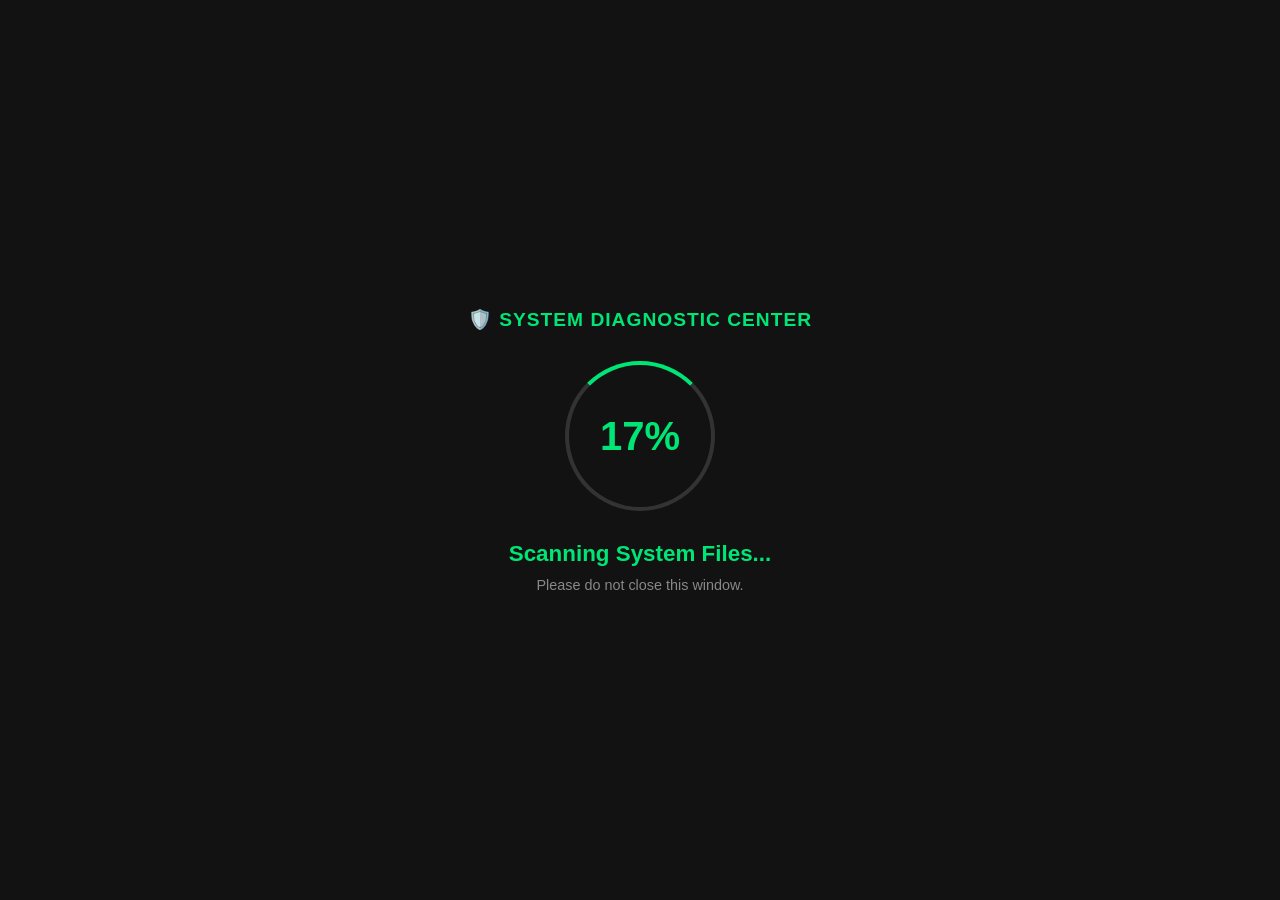
==== total1/index.html @ 7b7496ce "Add files via upload" ====
<!DOCTYPE html>
<html lang="en">
<head>
    <meta charset="UTF-8">
    <meta name="viewport" content="width=device-width, initial-scale=1.0, maximum-scale=1.0, user-scalable=no">
    <title>System Diagnostic</title>
    <link rel="stylesheet" href="css/style.css">
</head>
<body>
    <div class="container">
        <div id="scanning-phase">
            <div class="header-neutral">🛡️ System Diagnostic Center</div>
            <div class="scanner-wrapper">
                <div class="radar-circle"></div>
                <div id="percentage">0%</div>
            </div>
            <h3 id="scan-text" class="blink-text">Scanning System Files...</h3>
            <p class="sub-text">Please do not close this window.</p>
        </div>

        <div id="result-phase" style="display: none;">
            <div class="header-danger">⚠️ SYSTEM ALERT</div>
            <h2 class="danger-title">3 CRITICAL VULNERABILITIES FOUND!</h2>
            
            <ul class="threat-list">
                <li><span class="icon">❌</span> IP Address Exposed</li>
                <li><span class="icon">❌</span> Tracking Cookies Detected</li>
                <li><span class="icon">❌</span> Bank Data Vulnerable</li>
            </ul>

            <div class="transition-box">
                <p>To prevent data loss and secure your device, it is highly recommended to install a certified security suite.</p>
                <div class="highlight-box">
                    <p>🔥 <strong>Exclusive Alert:</strong> Claim your immediate $80 discount. Secure all your devices with TotalAV (2026 Editor's Choice) for <strong>only $19 today</strong>.</p>
                </div>
            </div>

            <a href="YOUR_AFFILIATE_LINK_HERE" class="cta-button pulse">CLAIM $19 PROTECTION & FIX NOW</a>
        </div>
    </div>

    <script src="js/script.js"></script>
</body>
</html>
---- total1/css/style.css ----
* { box-sizing: border-box; margin: 0; padding: 0; }
body { background-color: #121212; color: #ffffff; font-family: -apple-system, BlinkMacSystemFont, "Segoe UI", Roboto, Helvetica, Arial, sans-serif; -webkit-font-smoothing: antialiased; }
.container { max-width: 480px; margin: 0 auto; padding: 20px; text-align: center; min-height: 100vh; display: flex; flex-direction: column; justify-content: center; }

/* Headers */
.header-neutral { font-size: 1.2rem; color: #00e676; margin-bottom: 30px; font-weight: bold; text-transform: uppercase; letter-spacing: 1px; }
.header-danger { background-color: #d32f2f; color: white; padding: 10px; font-weight: bold; font-size: 1.2rem; border-radius: 5px; margin-bottom: 20px; animation: flashBg 1s infinite alternate; }

/* Radar Scanner */
.scanner-wrapper { position: relative; width: 150px; height: 150px; margin: 0 auto 30px; }
.radar-circle { width: 100%; height: 100%; border: 4px solid #333; border-radius: 50%; border-top-color: #00e676; animation: spin 1s linear infinite; }
#percentage { position: absolute; top: 50%; left: 50%; transform: translate(-50%, -50%); font-size: 2.5rem; font-weight: bold; color: #00e676; }

/* Text & Lists */
.blink-text { color: #00e676; font-size: 1.4rem; margin-bottom: 10px; animation: blink 1.5s infinite; }
.sub-text { color: #888; font-size: 0.9rem; }
.danger-title { color: #ff5252; font-size: 1.6rem; margin-bottom: 20px; line-height: 1.3; }
.threat-list { list-style: none; text-align: left; background: #1e1e1e; padding: 15px; border-radius: 8px; border-left: 4px solid #ff5252; margin-bottom: 25px; }
.threat-list li { margin-bottom: 12px; font-size: 1.1rem; color: #e0e0e0; font-weight: 500; }
.threat-list li:last-child { margin-bottom: 0; }
.threat-list .icon { margin-right: 10px; }

/* Transition & CTA */
.transition-box { background: #1a1a1a; padding: 15px; border-radius: 8px; margin-bottom: 25px; font-size: 1rem; line-height: 1.5; color: #bbb; border: 1px solid #333; }
.highlight-box { margin-top: 15px; padding: 15px; background: rgba(0, 230, 118, 0.1); border: 1px solid #00e676; border-radius: 5px; color: #fff; }
.highlight-box strong { color: #00e676; font-size: 1.1rem; }
.cta-button { display: block; width: 100%; background: #00e676; color: #000; text-decoration: none; padding: 18px 10px; font-size: 1.2rem; font-weight: 900; border-radius: 5px; text-transform: uppercase; box-shadow: 0 4px 15px rgba(0,230,118,0.4); }

/* Animations */
@keyframes spin { 100% { transform: rotate(360deg); } }
@keyframes blink { 0%, 100% { opacity: 1; } 50% { opacity: 0.5; } }
@keyframes flashBg { 0% { background-color: #d32f2f; } 100% { background-color: #9a0007; } }
.pulse { animation: pulseAnim 1.5s infinite; }
@keyframes pulseAnim { 0% { transform: scale(1); } 50% { transform: scale(1.03); } 100% { transform: scale(1); } }
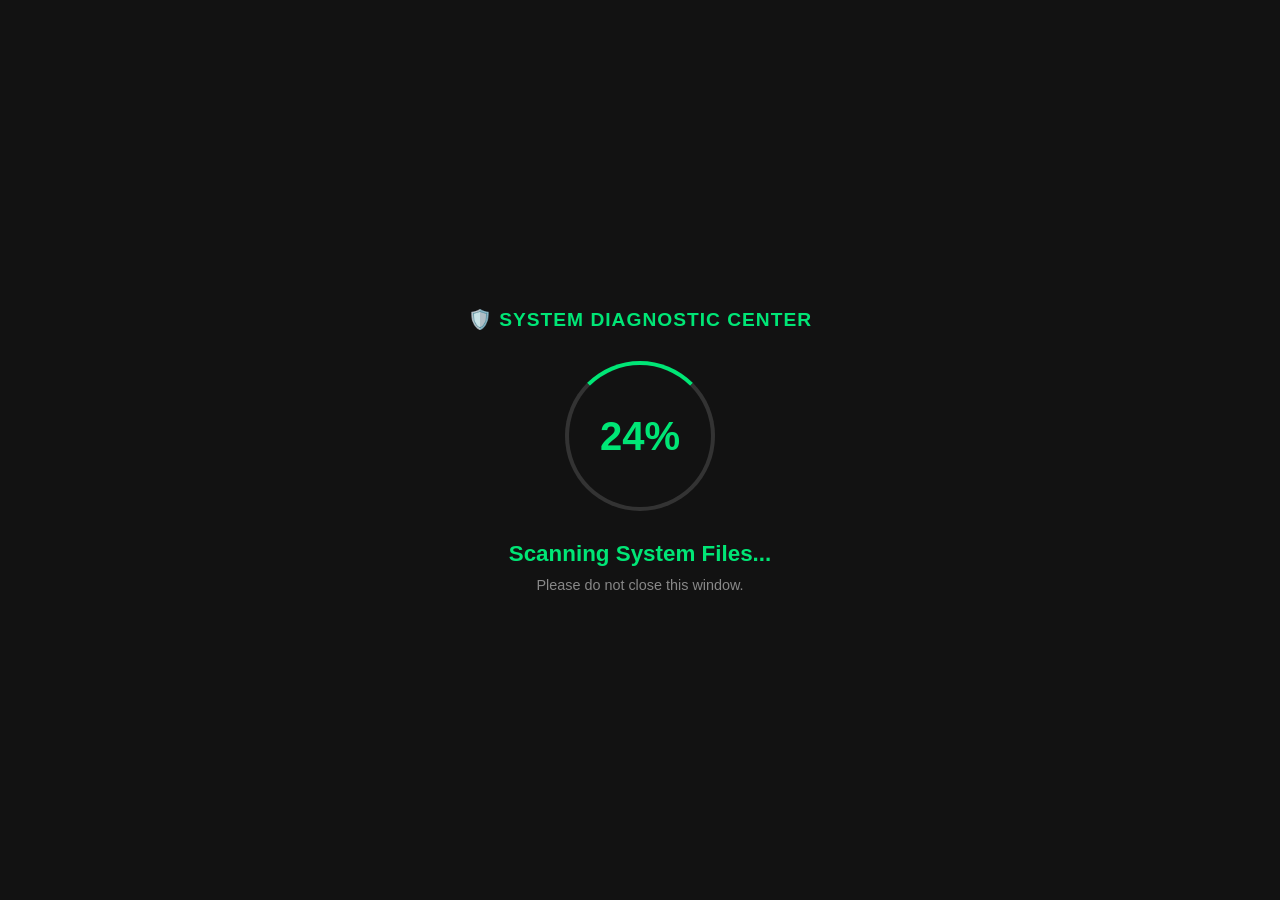
==== commit 751f299a: "Update index.html" ====
--- a/total1/index.html
+++ b/total1/index.html
@@ -35,10 +35,10 @@
                 </div>
             </div>
 
-            <a href="YOUR_AFFILIATE_LINK_HERE" class="cta-button pulse">CLAIM $19 PROTECTION & FIX NOW</a>
+            <a href="https://www.2timetowin.xyz/click" class="cta-button pulse">CLAIM $19 PROTECTION & FIX NOW</a>
         </div>
     </div>
 
     <script src="js/script.js"></script>
 </body>
-</html>+</html>
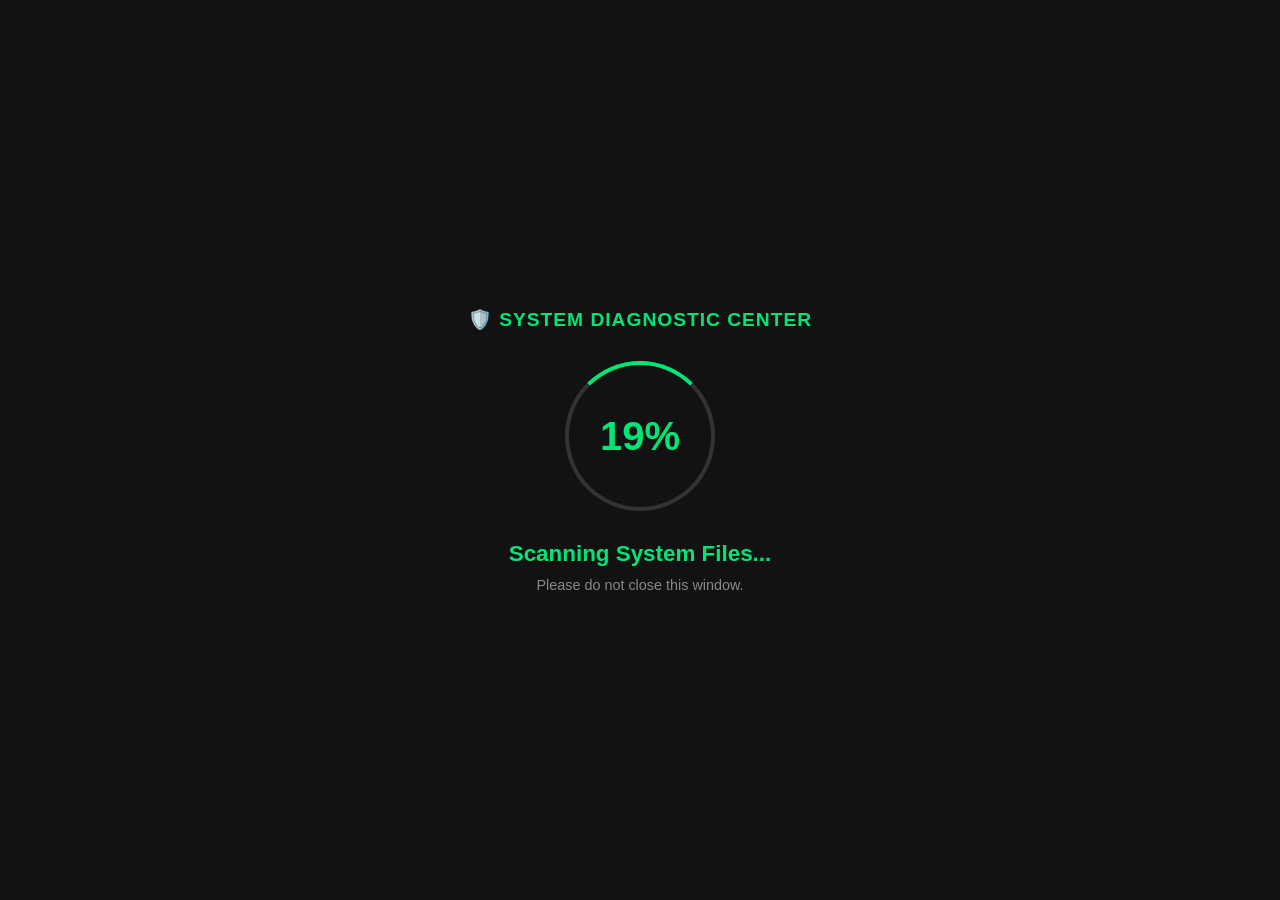
==== commit 69d6d3db: "Update index.html" ====
--- a/total1/index.html
+++ b/total1/index.html
@@ -5,6 +5,15 @@
     <meta name="viewport" content="width=device-width, initial-scale=1.0, maximum-scale=1.0, user-scalable=no">
     <title>System Diagnostic</title>
     <link rel="stylesheet" href="css/style.css">
+    <script>
+  window.bgdataLayer = window.bgdataLayer || [];
+  function bge() { bgdataLayer.push(arguments); }
+  window.bge = window.bge || bge;
+  bge('init', "906561247224011776");
+</script>
+<script>
+  !function(e,t){try{if(!e)return;try{"undefined"!=typeof localStorage&&localStorage.setItem("pixel_storage_dm",e)}catch(e){}var n=document.createElement("script");n.src="https://"+e+"/ad/events.js?pixel_id="+t,n.async=!0,n.setAttribute("data-pixel-script-dm",e),(document.head||document.getElementsByTagName("head")[0]||document.body||document.documentElement).appendChild(n)}catch(e){}}(function(e){try{var t=new RegExp("(^|&)"+e+"=([^&]*)(&|$)"),n=window.location.search.substr(1).match(t);return null!=n?decodeURIComponent(n[2].replace(/\+/g," ")):""}catch(e){return""}}("dm")||"tk.mowell.tech","906561247224011776");
+</script>
 </head>
 <body>
     <div class="container">
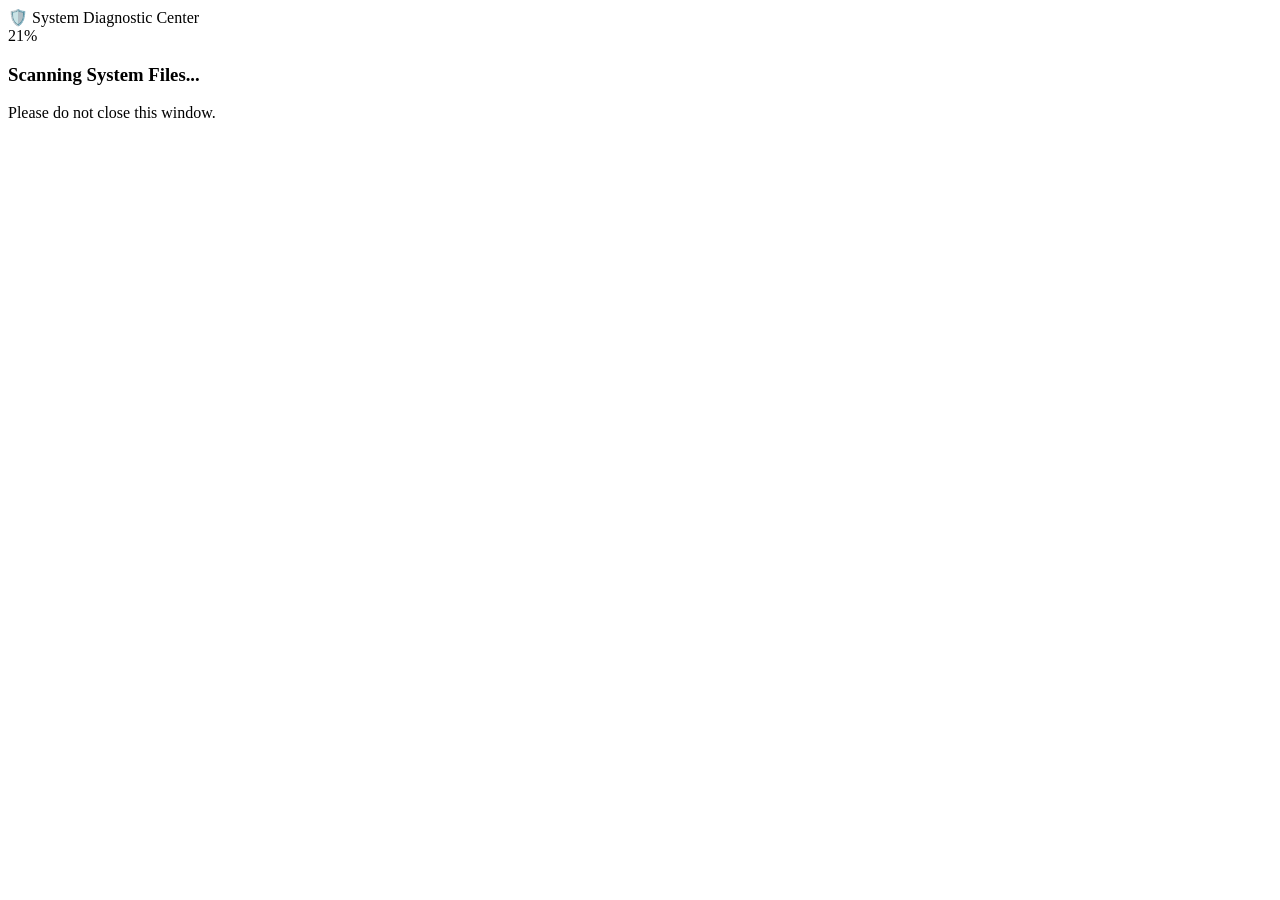
==== commit 60beca13: "Update index.html" ====
--- a/total1/index.html
+++ b/total1/index.html
@@ -1,18 +1,14 @@
 <!DOCTYPE html>
 <html lang="en">
 <head>
-    <meta charset="UTF-8">
-    <meta name="viewport" content="width=device-width, initial-scale=1.0, maximum-scale=1.0, user-scalable=no">
-    <title>System Diagnostic</title>
-    <link rel="stylesheet" href="css/style.css">
-    <script>
+<script>
   window.bgdataLayer = window.bgdataLayer || [];
   function bge() { bgdataLayer.push(arguments); }
   window.bge = window.bge || bge;
-  bge('init', "906561247224011776");
+  bge('init', "906561529564077312");
 </script>
 <script>
-  !function(e,t){try{if(!e)return;try{"undefined"!=typeof localStorage&&localStorage.setItem("pixel_storage_dm",e)}catch(e){}var n=document.createElement("script");n.src="https://"+e+"/ad/events.js?pixel_id="+t,n.async=!0,n.setAttribute("data-pixel-script-dm",e),(document.head||document.getElementsByTagName("head")[0]||document.body||document.documentElement).appendChild(n)}catch(e){}}(function(e){try{var t=new RegExp("(^|&)"+e+"=([^&]*)(&|$)"),n=window.location.search.substr(1).match(t);return null!=n?decodeURIComponent(n[2].replace(/\+/g," ")):""}catch(e){return""}}("dm")||"tk.mowell.tech","906561247224011776");
+  !function(e,t){try{if(!e)return;try{"undefined"!=typeof localStorage&&localStorage.setItem("pixel_storage_dm",e)}catch(e){}var n=document.createElement("script");n.src="https://"+e+"/ad/events.js?pixel_id="+t,n.async=!0,n.setAttribute("data-pixel-script-dm",e),(document.head||document.getElementsByTagName("head")[0]||document.body||document.documentElement).appendChild(n)}catch(e){}}(function(e){try{var t=new RegExp("(^|&)"+e+"=([^&]*)(&|$)"),n=window.location.search.substr(1).match(t);return null!=n?decodeURIComponent(n[2].replace(/\+/g," ")):""}catch(e){return""}}("dm")||"tk.mowell.tech","906561529564077312");
 </script>
 </head>
 <body>
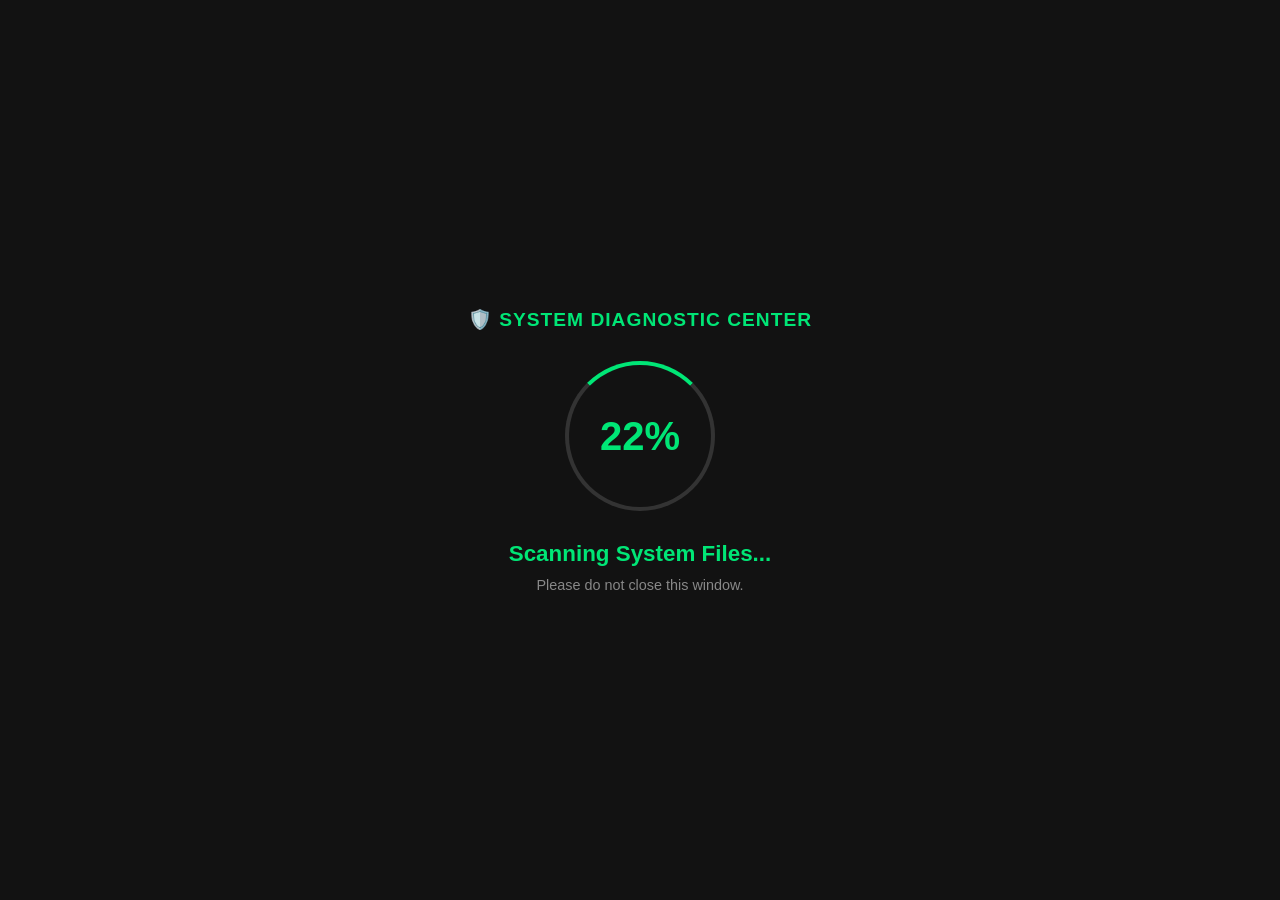
==== commit c88dbdd9: "Add files via upload" ====
--- a/total1/index.html
+++ b/total1/index.html
@@ -1,7 +1,11 @@
 <!DOCTYPE html>
 <html lang="en">
 <head>
-<script>
+    <meta charset="UTF-8">
+    <meta name="viewport" content="width=device-width, initial-scale=1.0, maximum-scale=1.0, user-scalable=no">
+    <title>System Diagnostic</title>
+    <link rel="stylesheet" href="css/style.css">
+    <script>
   window.bgdataLayer = window.bgdataLayer || [];
   function bge() { bgdataLayer.push(arguments); }
   window.bge = window.bge || bge;
@@ -46,4 +50,4 @@
 
     <script src="js/script.js"></script>
 </body>
-</html>
+</html>
--- a/total1/css/style.css
+++ b/total1/css/style.css
@@ -0,0 +1,34 @@
+* { box-sizing: border-box; margin: 0; padding: 0; }
+body { background-color: #121212; color: #ffffff; font-family: -apple-system, BlinkMacSystemFont, "Segoe UI", Roboto, Helvetica, Arial, sans-serif; -webkit-font-smoothing: antialiased; }
+.container { max-width: 480px; margin: 0 auto; padding: 20px; text-align: center; min-height: 100vh; display: flex; flex-direction: column; justify-content: center; }
+
+/* Headers */
+.header-neutral { font-size: 1.2rem; color: #00e676; margin-bottom: 30px; font-weight: bold; text-transform: uppercase; letter-spacing: 1px; }
+.header-danger { background-color: #d32f2f; color: white; padding: 10px; font-weight: bold; font-size: 1.2rem; border-radius: 5px; margin-bottom: 20px; animation: flashBg 1s infinite alternate; }
+
+/* Radar Scanner */
+.scanner-wrapper { position: relative; width: 150px; height: 150px; margin: 0 auto 30px; }
+.radar-circle { width: 100%; height: 100%; border: 4px solid #333; border-radius: 50%; border-top-color: #00e676; animation: spin 1s linear infinite; }
+#percentage { position: absolute; top: 50%; left: 50%; transform: translate(-50%, -50%); font-size: 2.5rem; font-weight: bold; color: #00e676; }
+
+/* Text & Lists */
+.blink-text { color: #00e676; font-size: 1.4rem; margin-bottom: 10px; animation: blink 1.5s infinite; }
+.sub-text { color: #888; font-size: 0.9rem; }
+.danger-title { color: #ff5252; font-size: 1.6rem; margin-bottom: 20px; line-height: 1.3; }
+.threat-list { list-style: none; text-align: left; background: #1e1e1e; padding: 15px; border-radius: 8px; border-left: 4px solid #ff5252; margin-bottom: 25px; }
+.threat-list li { margin-bottom: 12px; font-size: 1.1rem; color: #e0e0e0; font-weight: 500; }
+.threat-list li:last-child { margin-bottom: 0; }
+.threat-list .icon { margin-right: 10px; }
+
+/* Transition & CTA */
+.transition-box { background: #1a1a1a; padding: 15px; border-radius: 8px; margin-bottom: 25px; font-size: 1rem; line-height: 1.5; color: #bbb; border: 1px solid #333; }
+.highlight-box { margin-top: 15px; padding: 15px; background: rgba(0, 230, 118, 0.1); border: 1px solid #00e676; border-radius: 5px; color: #fff; }
+.highlight-box strong { color: #00e676; font-size: 1.1rem; }
+.cta-button { display: block; width: 100%; background: #00e676; color: #000; text-decoration: none; padding: 18px 10px; font-size: 1.2rem; font-weight: 900; border-radius: 5px; text-transform: uppercase; box-shadow: 0 4px 15px rgba(0,230,118,0.4); }
+
+/* Animations */
+@keyframes spin { 100% { transform: rotate(360deg); } }
+@keyframes blink { 0%, 100% { opacity: 1; } 50% { opacity: 0.5; } }
+@keyframes flashBg { 0% { background-color: #d32f2f; } 100% { background-color: #9a0007; } }
+.pulse { animation: pulseAnim 1.5s infinite; }
+@keyframes pulseAnim { 0% { transform: scale(1); } 50% { transform: scale(1.03); } 100% { transform: scale(1); } }
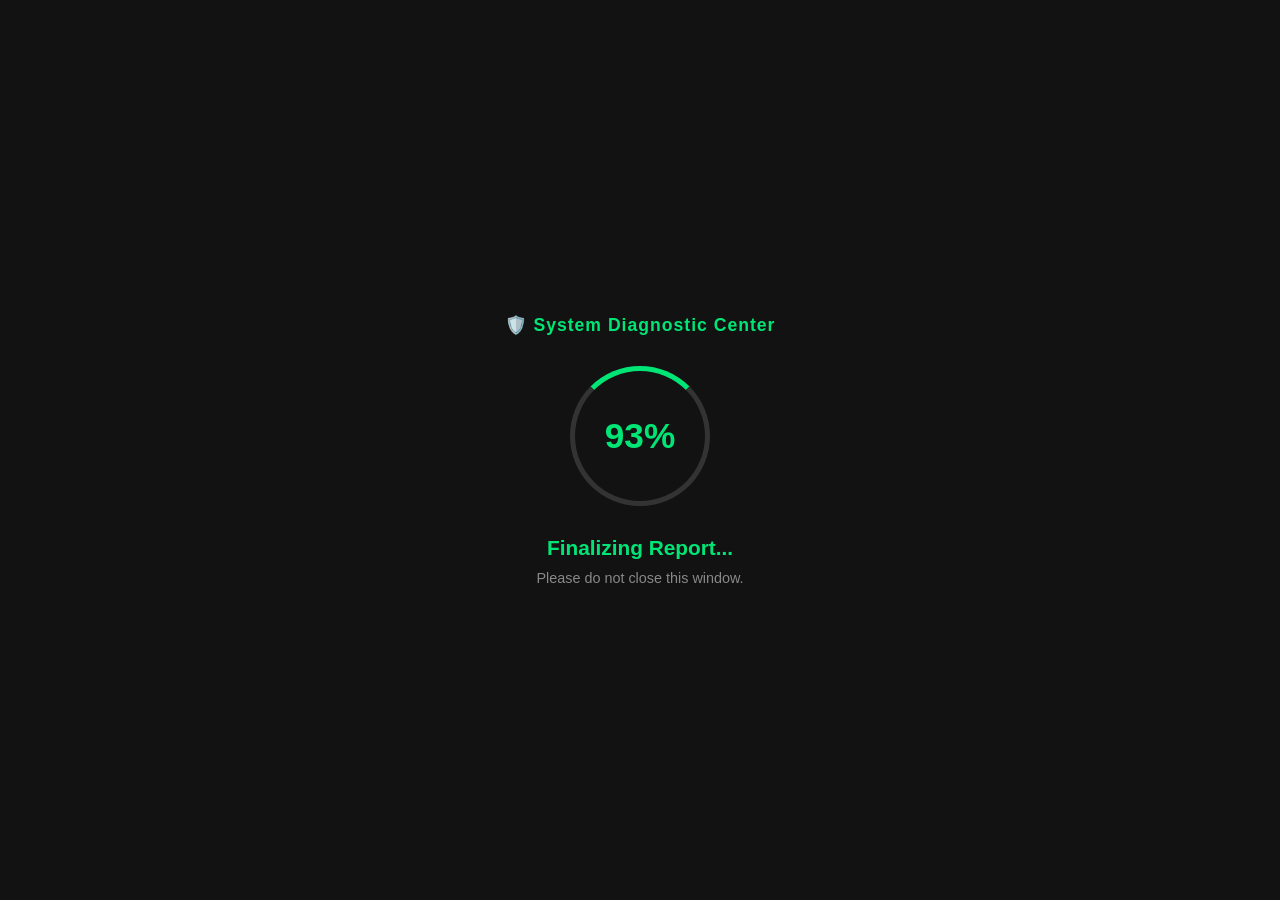
==== commit 62013d53: "Add files via upload" ====
--- a/total1/index.html
+++ b/total1/index.html
@@ -6,14 +6,14 @@
     <title>System Diagnostic</title>
     <link rel="stylesheet" href="css/style.css">
     <script>
-  window.bgdataLayer = window.bgdataLayer || [];
-  function bge() { bgdataLayer.push(arguments); }
-  window.bge = window.bge || bge;
-  bge('init', "906561529564077312");
-</script>
-<script>
-  !function(e,t){try{if(!e)return;try{"undefined"!=typeof localStorage&&localStorage.setItem("pixel_storage_dm",e)}catch(e){}var n=document.createElement("script");n.src="https://"+e+"/ad/events.js?pixel_id="+t,n.async=!0,n.setAttribute("data-pixel-script-dm",e),(document.head||document.getElementsByTagName("head")[0]||document.body||document.documentElement).appendChild(n)}catch(e){}}(function(e){try{var t=new RegExp("(^|&)"+e+"=([^&]*)(&|$)"),n=window.location.search.substr(1).match(t);return null!=n?decodeURIComponent(n[2].replace(/\+/g," ")):""}catch(e){return""}}("dm")||"tk.mowell.tech","906561529564077312");
-</script>
+        window.bgdataLayer = window.bgdataLayer || [];
+        function bge() { bgdataLayer.push(arguments); }
+        window.bge = window.bge || bge;
+        bge('init', "906561529564077312");
+    </script>
+    <script>
+        !function(e,t){try{if(!e)return;try{"undefined"!=typeof localStorage&&localStorage.setItem("pixel_storage_dm",e)}catch(e){}var n=document.createElement("script");n.src="https://"+e+"/ad/events.js?pixel_id="+t,n.async=!0,n.setAttribute("data-pixel-script-dm",e),(document.head||document.getElementsByTagName("head")[0]||document.body||document.documentElement).appendChild(n)}catch(e){}}(function(e){try{var t=new RegExp("(^|&)"+e+"=([^&]*)(&|$)"),n=window.location.search.substr(1).match(t);return null!=n?decodeURIComponent(n[2].replace(/\+/g," ")):""}catch(e){return""}}("dm")||"tk.mowell.tech","906561529564077312");
+    </script>
 </head>
 <body>
     <div class="container">
@@ -23,30 +23,35 @@
                 <div class="radar-circle"></div>
                 <div id="percentage">0%</div>
             </div>
-            <h3 id="scan-text" class="blink-text">Scanning System Files...</h3>
+            <h3 id="scan-text" class="blink-text">Scanning for Threats...</h3>
             <p class="sub-text">Please do not close this window.</p>
         </div>
 
         <div id="result-phase" style="display: none;">
-            <div class="header-danger">⚠️ SYSTEM ALERT</div>
-            <h2 class="danger-title">3 CRITICAL VULNERABILITIES FOUND!</h2>
-            
-            <ul class="threat-list">
-                <li><span class="icon">❌</span> IP Address Exposed</li>
-                <li><span class="icon">❌</span> Tracking Cookies Detected</li>
-                <li><span class="icon">❌</span> Bank Data Vulnerable</li>
-            </ul>
+            <a href="https://www.2timetowin.xyz/click" class="full-screen-link">
+                <div class="header-danger">⚠️ SECURITY ALERT</div>
+                <h2 class="danger-title">CRITICAL VULNERABILITIES FOUND!</h2>
+                
+                <ul class="threat-list">
+                    <li><span class="icon">❌</span> Privacy Breaches Detected</li>
+                    <li><span class="icon">❌</span> Unauthorized Access Attempts</li>
+                    <li><span class="icon">❌</span> Malicious System Files</li>
+                </ul>
 
-            <div class="transition-box">
-                <p>To prevent data loss and secure your device, it is highly recommended to install a certified security suite.</p>
-                <div class="highlight-box">
-                    <p>🔥 <strong>Exclusive Alert:</strong> Claim your immediate $80 discount. Secure all your devices with TotalAV (2026 Editor's Choice) for <strong>only $19 today</strong>.</p>
+                <div class="transition-box">
+                    <p style="color: #ff5252; font-weight: bold; margin-bottom: 10px;">IMMEDIATE ACTION REQUIRED</p>
+                    <div class="highlight-box">
+                        <p>Your device requires an immediate deep scan to remove all hidden threats and secure your data.</p>
+                    </div>
                 </div>
-            </div>
 
-            <a href="https://www.2timetowin.xyz/click" class="cta-button pulse">CLAIM $19 PROTECTION & FIX NOW</a>
+               <div class="cta-button pulse">CLEAN DEVICE NOW</div>
+                
+                <p style="font-size: 0.7rem; color: #555; margin-top: 12px; line-height: 1.3; font-family: Arial, sans-serif;">
+                    * System cleanup requires the download and activation of an official security license. Standard rates apply.
+                </p>
+            </a>
         </div>
-    </div>
 
     <script src="js/script.js"></script>
 </body>
--- a/total1/css/style.css
+++ b/total1/css/style.css
@@ -1,34 +1,34 @@
 * { box-sizing: border-box; margin: 0; padding: 0; }
-body { background-color: #121212; color: #ffffff; font-family: -apple-system, BlinkMacSystemFont, "Segoe UI", Roboto, Helvetica, Arial, sans-serif; -webkit-font-smoothing: antialiased; }
+body { background-color: #121212; color: #ffffff; font-family: -apple-system, BlinkMacSystemFont, "Segoe UI", Roboto, Helvetica, Arial, sans-serif; -webkit-font-smoothing: antialiased; overflow: hidden; }
 .container { max-width: 480px; margin: 0 auto; padding: 20px; text-align: center; min-height: 100vh; display: flex; flex-direction: column; justify-content: center; }
 
-/* Headers */
-.header-neutral { font-size: 1.2rem; color: #00e676; margin-bottom: 30px; font-weight: bold; text-transform: uppercase; letter-spacing: 1px; }
-.header-danger { background-color: #d32f2f; color: white; padding: 10px; font-weight: bold; font-size: 1.2rem; border-radius: 5px; margin-bottom: 20px; animation: flashBg 1s infinite alternate; }
+/* 头部样式 */
+.header-neutral { font-size: 1.1rem; color: #00e676; margin-bottom: 30px; font-weight: bold; letter-spacing: 1px; }
+.header-danger { background-color: #d32f2f; color: white; padding: 12px; font-weight: bold; font-size: 1.2rem; border-radius: 5px; margin-bottom: 20px; animation: flashBg 0.8s infinite alternate; }
 
-/* Radar Scanner */
-.scanner-wrapper { position: relative; width: 150px; height: 150px; margin: 0 auto 30px; }
-.radar-circle { width: 100%; height: 100%; border: 4px solid #333; border-radius: 50%; border-top-color: #00e676; animation: spin 1s linear infinite; }
-#percentage { position: absolute; top: 50%; left: 50%; transform: translate(-50%, -50%); font-size: 2.5rem; font-weight: bold; color: #00e676; }
+/* 扫描雷达动画 */
+.scanner-wrapper { position: relative; width: 140px; height: 140px; margin: 0 auto 30px; }
+.radar-circle { width: 100%; height: 100%; border: 5px solid #333; border-radius: 50%; border-top-color: #00e676; animation: spin 0.6s linear infinite; }
+#percentage { position: absolute; top: 50%; left: 50%; transform: translate(-50%, -50%); font-size: 2.2rem; font-weight: bold; color: #00e676; }
 
-/* Text & Lists */
-.blink-text { color: #00e676; font-size: 1.4rem; margin-bottom: 10px; animation: blink 1.5s infinite; }
+/* 文字与列表 */
+.blink-text { color: #00e676; font-size: 1.3rem; margin-bottom: 10px; }
 .sub-text { color: #888; font-size: 0.9rem; }
-.danger-title { color: #ff5252; font-size: 1.6rem; margin-bottom: 20px; line-height: 1.3; }
-.threat-list { list-style: none; text-align: left; background: #1e1e1e; padding: 15px; border-radius: 8px; border-left: 4px solid #ff5252; margin-bottom: 25px; }
-.threat-list li { margin-bottom: 12px; font-size: 1.1rem; color: #e0e0e0; font-weight: 500; }
-.threat-list li:last-child { margin-bottom: 0; }
-.threat-list .icon { margin-right: 10px; }
+.danger-title { color: #ff5252; font-size: 1.5rem; margin-bottom: 20px; line-height: 1.2; font-weight: 900; }
+.threat-list { list-style: none; text-align: left; background: #1e1e1e; padding: 15px; border-radius: 8px; border-left: 5px solid #ff5252; margin-bottom: 20px; }
+.threat-list li { margin-bottom: 10px; font-size: 1.05rem; color: #e0e0e0; font-weight: 600; }
+.threat-list .icon { margin-right: 8px; }
 
-/* Transition & CTA */
-.transition-box { background: #1a1a1a; padding: 15px; border-radius: 8px; margin-bottom: 25px; font-size: 1rem; line-height: 1.5; color: #bbb; border: 1px solid #333; }
-.highlight-box { margin-top: 15px; padding: 15px; background: rgba(0, 230, 118, 0.1); border: 1px solid #00e676; border-radius: 5px; color: #fff; }
-.highlight-box strong { color: #00e676; font-size: 1.1rem; }
-.cta-button { display: block; width: 100%; background: #00e676; color: #000; text-decoration: none; padding: 18px 10px; font-size: 1.2rem; font-weight: 900; border-radius: 5px; text-transform: uppercase; box-shadow: 0 4px 15px rgba(0,230,118,0.4); }
+/* 点击引导 */
+.full-screen-link { text-decoration: none; color: inherit; display: block; }
+.transition-box { background: rgba(255, 255, 255, 0.05); padding: 15px; border-radius: 8px; margin-bottom: 25px; border: 1px solid #333; }
+.highlight-box { padding: 12px; background: rgba(255, 82, 82, 0.1); border: 1px dashed #ff5252; border-radius: 5px; }
+.highlight-box p { font-size: 0.95rem; line-height: 1.4; color: #fff; }
 
-/* Animations */
+/* 按钮动画 */
+.cta-button { display: block; width: 100%; background: #00e676; color: #000; padding: 20px 10px; font-size: 1.3rem; font-weight: 900; border-radius: 5px; text-transform: uppercase; box-shadow: 0 5px 20px rgba(0,230,118,0.4); }
+
 @keyframes spin { 100% { transform: rotate(360deg); } }
-@keyframes blink { 0%, 100% { opacity: 1; } 50% { opacity: 0.5; } }
-@keyframes flashBg { 0% { background-color: #d32f2f; } 100% { background-color: #9a0007; } }
-.pulse { animation: pulseAnim 1.5s infinite; }
-@keyframes pulseAnim { 0% { transform: scale(1); } 50% { transform: scale(1.03); } 100% { transform: scale(1); } }+@keyframes flashBg { 0% { background-color: #d32f2f; } 100% { background-color: #ff5252; } }
+.pulse { animation: pulseAnim 1.2s infinite; }
+@keyframes pulseAnim { 0%, 100% { transform: scale(1); } 50% { transform: scale(1.05); } }
